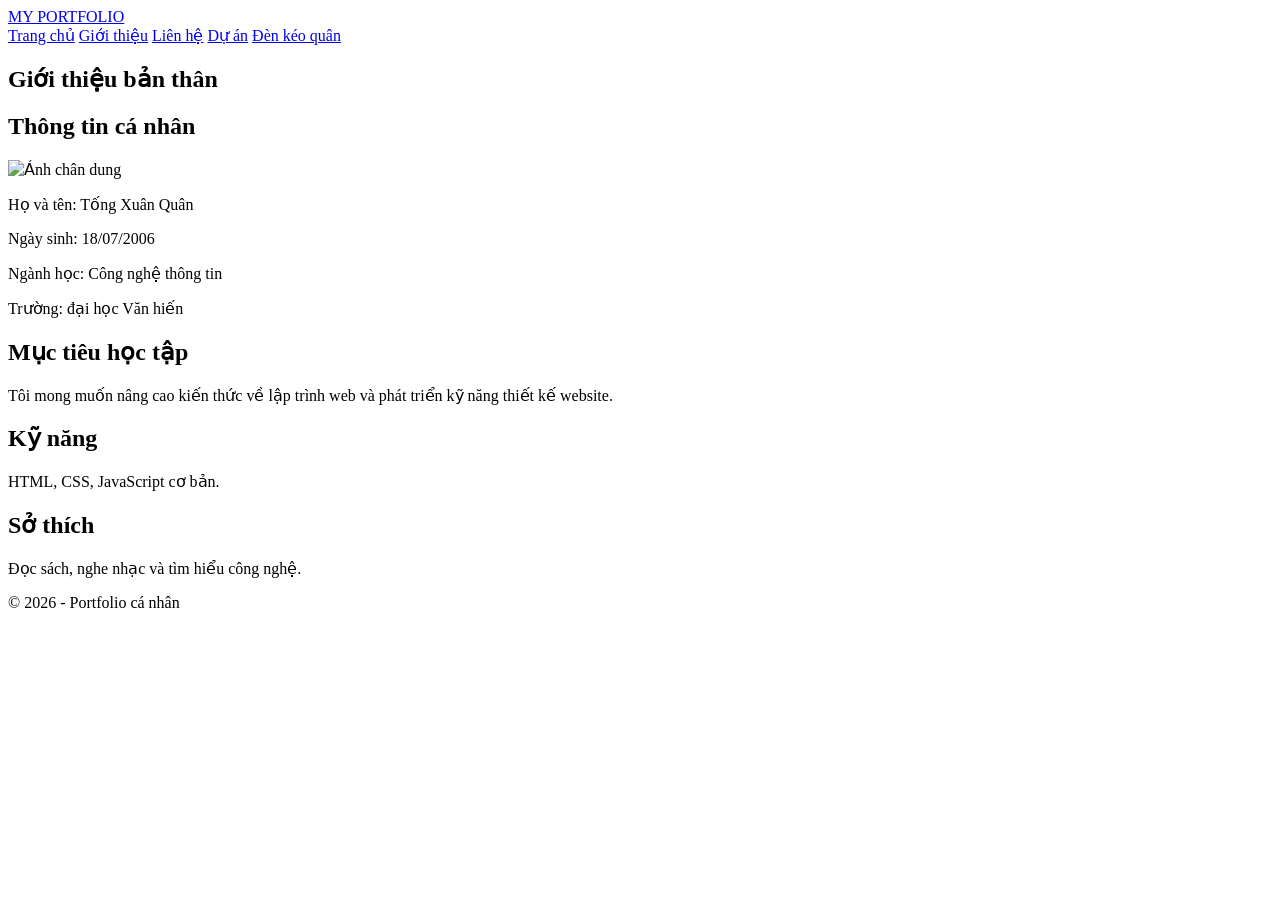
==== about.html @ 0541504b "Add files via upload" ====
<!DOCTYPE html>
<html lang="vi">
<head>
    <meta charset="UTF-8">
    <meta name="viewport" content="width=device-width, initial-scale=1.0">
    <title>Giới thiệu bản thân</title>
    <link rel="stylesheet" href="css/style.css">
</head>
<body>

    <nav>
        <a class="logo" href="index.html">MY PORTFOLIO</a>
        <div class="menu">
            <a href="index.html">Trang chủ</a>
            <a href="about.html">Giới thiệu</a>
            <a href="contact.html">Liên hệ</a>
            <a href="project.html">Dự án</a>
            <a href="denkeoquan.html">Đèn kéo quân</a>
        </div>
    </nav>

    <section class="content">
        <h1>Giới thiệu bản thân</h1>
        <h2>Thông tin cá nhân</h2>
        <dis>
        <dis>
            <img class="about-img"
             src="image/avatar.jqg.jpg"
             alt="Ảnh chân dung">
        </dis>
        </dis>
        <p>Họ và tên: Tống Xuân Quân</p>
        <p>Ngày sinh: 18/07/2006</p>
        <p>Ngành học: Công nghệ thông tin</p>
        <p>Trường: đại học Văn hiến</p>

        <h2>Mục tiêu học tập</h2>
        <p>
            Tôi mong muốn nâng cao kiến thức về lập trình
            web và phát triển kỹ năng thiết kế website.
        </p>

        <h2>Kỹ năng</h2>
        <p>HTML, CSS, JavaScript cơ bản.</p>

        <h2>Sở thích</h2>
        <p>Đọc sách, nghe nhạc và tìm hiểu công nghệ.</p>
    </section>

    <footer>
        <p>© 2026 - Portfolio cá nhân</p>
    </footer>

    <script src="js/script.js"></script>
</body>
</html>
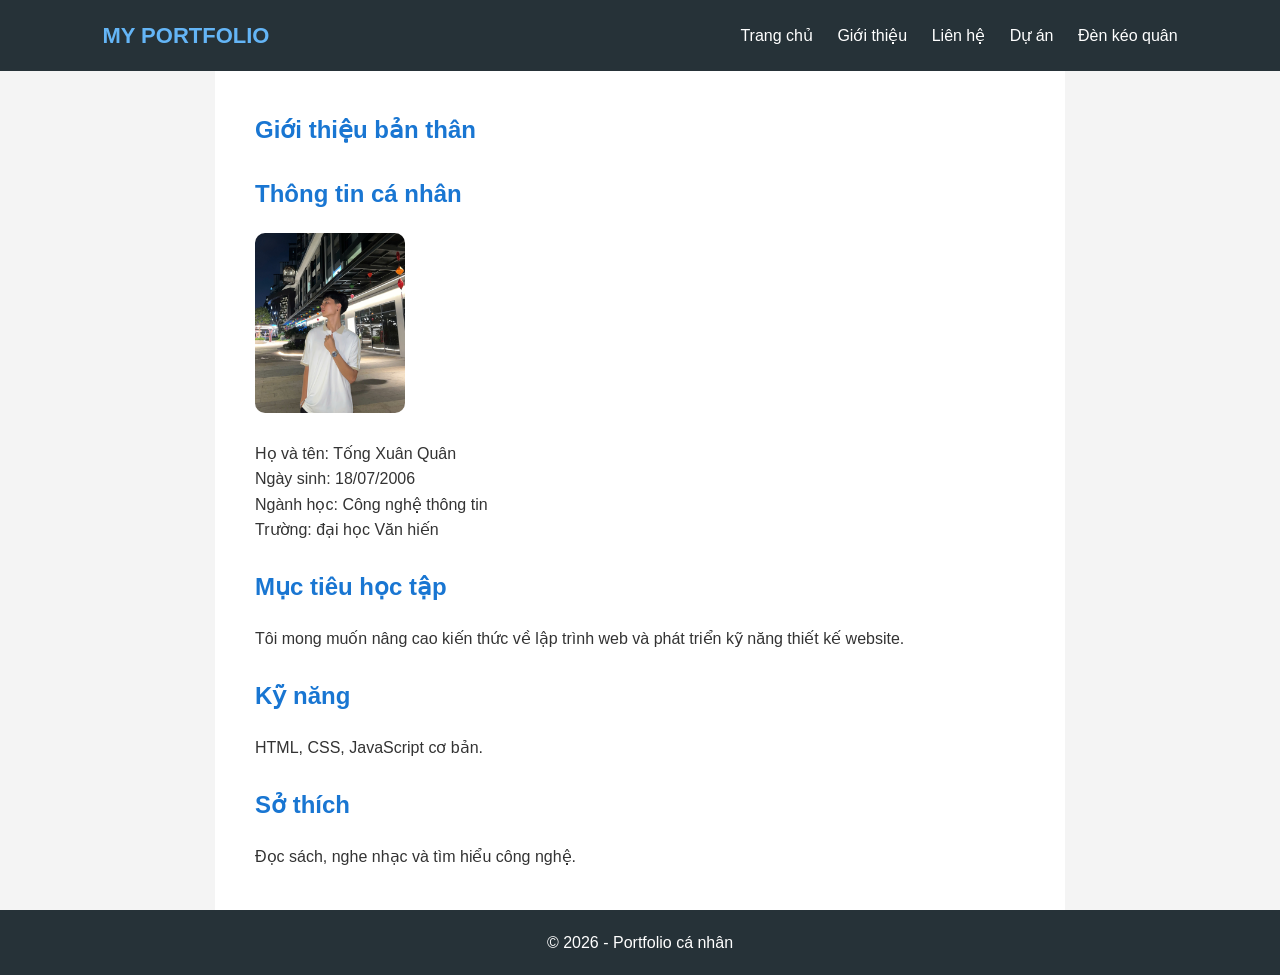
==== commit 38ef05ab: "Update about.html" ====
--- a/about.html
+++ b/about.html
@@ -5,7 +5,7 @@
     <meta charset="UTF-8">
     <meta name="viewport" content="width=device-width, initial-scale=1.0">
     <title>Giới thiệu bản thân</title>
-    <link rel="stylesheet" href="css/style.css">
+    <link rel="stylesheet" href="style.css">
 </head>
 <body>
 
@@ -26,7 +26,7 @@
         <dis>
         <dis>
             <img class="about-img"
-             src="image/avatar.jqg.jpg"
+             src="avatar.jqg.jpg"
              alt="Ảnh chân dung">
         </dis>
         </dis>
@@ -52,6 +52,6 @@
         <p>© 2026 - Portfolio cá nhân</p>
     </footer>
 
-    <script src="js/script.js"></script>
+    <script src="script.js"></script>
 </body>
 </html>
--- a/style.css
+++ b/style.css
@@ -0,0 +1,577 @@
+
+* {
+    margin: 0;
+    padding: 0;
+    box-sizing: border-box;
+}
+
+body {
+    font-family: 'Segoe UI', Arial, sans-serif;
+    line-height: 1.6;
+    background: #f4f4f4;
+    color: #333;
+}
+
+/* Thanh menu */
+nav {
+    background: #263238;
+    padding: 18px 8%;
+    display: flex;
+    justify-content: space-between;
+    align-items: center;
+}
+
+.logo {
+    color: #64b5f6;
+    font-size: 22px;
+    font-weight: bold;
+    text-decoration: none;
+}
+
+.menu a {
+    color: white;
+    margin-left: 20px;
+    text-decoration: none;
+}
+
+.menu a:hover {
+    color: #64b5f6;
+}
+
+/* Trang chủ */
+.hero {
+    background: #37474f;
+    color: white;
+    padding: 60px 8%;
+    display: flex;
+    justify-content: space-between;
+    align-items: center;
+    gap: 30px;
+}
+
+.intro {
+    flex: 1;
+}
+
+.intro h1 {
+    font-size: 32px;
+    margin-bottom: 15px;
+}
+
+.avatar img {
+    width: 200px;
+    height: 230px;
+    object-fit: cover;
+    border-radius: 15px;
+    border: 4px solid white;
+}
+
+.btn {
+    display: inline-block;
+    margin-top: 20px;
+    padding: 10px 20px;
+    background: #2196f3;
+    color: white;
+    text-decoration: none;
+    border-radius: 5px;
+}
+
+/* Dự án */
+section {
+    padding: 40px 8%;
+}
+
+section h2 {
+    margin-bottom: 20px;
+    color: #1976d2;
+}
+
+.projects {
+    display: grid;
+    grid-template-columns: repeat(3, 1fr);
+    gap: 20px;
+}
+
+.project {
+    background: white;
+    padding: 25px;
+    border-radius: 10px;
+    box-shadow: 0 2px 10px #ddd;
+}
+
+/* Trang giới thiệu và liên hệ */
+.content {
+    max-width: 850px;
+    margin: auto;
+    background: white;
+    padding: 40px;
+    min-height: 500px;
+}
+
+.content h1 {
+    color: #1976d2;
+    margin-bottom: 20px;
+}
+
+.content h2 {
+    margin-top: 25px;
+}
+
+.about-img {
+    width: 150px;
+    height: 180px;
+    object-fit: cover;
+    border-radius: 10px;
+    margin-bottom: 20px;
+}
+
+/* Form liên hệ */
+form input,
+form textarea {
+    display: block;
+    width: 100%;
+    padding: 12px;
+    margin: 12px 0;
+    border: 1px solid #ccc;
+    border-radius: 5px;
+}
+
+form textarea {
+    height: 120px;
+}
+
+form button {
+    padding: 12px 25px;
+    background: #1976d2;
+    color: white;
+    border: none;
+    border-radius: 5px;
+    cursor: pointer;
+}
+
+form button:hover {
+    background: #0d47a1;
+}
+
+/* Chân trang */
+footer {
+    background: #263238;
+    color: white;
+    text-align: center;
+    padding: 20px;
+}
+
+/* Giao diện điện thoại */
+@media (max-width: 650px) {
+    nav {
+        flex-direction: column;
+        gap: 15px;
+    }
+
+    .menu a {
+        margin: 0 8px;
+    }
+
+    .hero {
+        flex-direction: column-reverse;
+        text-align: center;
+    }
+
+    .projects {
+        grid-template-columns: 1fr;
+    }
+}
+
+/* ===== TRANG PROJECTS ===== */
+
+.page-intro {
+    text-align: center;
+    padding: 50px 20px 30px;
+}
+
+.page-intro h1 {
+    font-size: 36px;
+    color: #6558e8;
+    margin-bottom: 15px;
+}
+
+.page-intro p {
+    color: #687086;
+}
+
+/* CSS GRID - DANH SÁCH 6 DỰ ÁN */
+
+.project-grid {
+    display: grid;
+    grid-template-columns: 1fr;
+    gap: 25px;
+    padding: 20px 0 50px;
+}
+
+.project-card {
+    background: white;
+    border-radius: 15px;
+    overflow: hidden;
+    padding-bottom: 20px;
+    box-shadow: 0 5px 20px rgba(0,0,0,0.08);
+    transition: transform 0.3s;
+}
+
+.project-card:hover {
+    transform: translateY(-7px);
+}
+
+.project-art {
+    height: 160px;
+    display: flex;
+    justify-content: center;
+    align-items: center;
+    color: white;
+    font-size: 45px;
+    font-weight: bold;
+}
+
+.art-one { background: #6558e8; }
+.art-two { background: #e47a9c; }
+.art-three { background: #178d91; }
+.art-four { background: #f0a43b; }
+.art-five { background: #3477c9; }
+.art-six { background: #7654a8; }
+
+.project-card h2 {
+    font-size: 20px;
+    color: #6558e8;
+    margin: 18px 20px 8px;
+}
+
+.project-card p {
+    color: #687086;
+    margin: 0 20px;
+}
+
+/* TABLET */
+@media (min-width: 600px) {
+    .project-grid {
+        grid-template-columns: repeat(2, 1fr);
+    }
+}
+
+/* MÁY TÍNH */
+@media (min-width: 900px) {
+    .project-grid {
+        grid-template-columns: repeat(3, 1fr);
+    }
+}
+.navbar {
+    background: #202b3c;
+    min-height: 75px;
+    padding: 15px 6%;
+    display: flex;
+    justify-content: space-between;
+    align-items: center;
+    flex-wrap: wrap;
+    gap: 15px;
+    box-shadow: 0 4px 15px rgba(0, 0, 0, 0.15);
+}
+
+.navbar h2 {
+    color: white;
+    font-size: 24px;
+    margin: 0;
+}
+
+.nav-links {
+    display: flex;
+    align-items: center;
+    flex-wrap: wrap;
+    gap: 12px;
+}
+
+.nav-links a {
+    color: white;
+    text-decoration: none;
+    font-size: 15px;
+    font-weight: 600;
+    padding: 10px 16px;
+    border-radius: 8px;
+    transition: all 0.3s ease;
+}
+
+/* Hiệu ứng khi di chuột */
+.nav-links a:hover {
+    background: #6558e8;
+    color: white;
+    transform: translateY(-2px);
+}
+
+/* Trang đang được chọn */
+.nav-links a.active {
+    background: #6558e8;
+    color: white;
+}
+
+.theme-toggle {
+    background: #6558e8;
+    color: white;
+    border: none;
+    padding: 10px 14px;
+    border-radius: 8px;
+    cursor: pointer;
+    font-size: 18px;
+}
+
+/* Menu trên điện thoại */
+@media (max-width: 600px) {
+    .navbar {
+        flex-direction: column;
+        justify-content: center;
+    }
+
+    .nav-links {
+        justify-content: center;
+        gap: 5px;
+    }
+
+    .nav-links a {
+        padding: 8px 10px;
+        font-size: 14px;
+    }
+}
+
+/* ===== RESPONSIVE MOBILE FIRST ===== */
+
+/* Điện thoại */
+@media (max-width: 599px) {
+    .container {
+        width: 92%;
+        margin: auto;
+    }
+
+    .navbar {
+        padding: 15px;
+        flex-direction: column;
+        gap: 12px;
+    }
+
+    .nav-links {
+        justify-content: center;
+        width: 100%;
+        gap: 5px;
+    }
+
+    .nav-links a {
+        font-size: 13px;
+        padding: 8px;
+    }
+
+    .page-intro h1 {
+        font-size: 27px;
+    }
+
+    .project-grid {
+        grid-template-columns: 1fr;
+        gap: 18px;
+    }
+
+    .project-card {
+        width: 100%;
+    }
+
+    .project-art {
+        height: 140px;
+    }
+}
+
+/* Máy tính bảng */
+@media (min-width: 600px) and (max-width: 899px) {
+    .container {
+        width: 90%;
+        margin: auto;
+    }
+
+    .project-grid {
+        grid-template-columns: repeat(2, 1fr);
+    }
+}
+
+/* Máy tính */
+@media (min-width: 900px) {
+    .container {
+        width: 90%;
+        max-width: 1200px;
+        margin: auto;
+    }
+
+    .project-grid {
+        grid-template-columns: repeat(3, 1fr);
+    }
+}
+
+/* Hình ảnh không tràn khỏi màn hình */
+img {
+    max-width: 100%;
+    height: auto;
+}
+
+/* Hiệu ứng xuất hiện khi cuộn */
+.reveal {
+    opacity: 0;
+    transform: translateY(30px);
+    transition: all 0.7s ease;
+}
+
+.reveal.show {
+    opacity: 1;
+    transform: translateY(0);
+}
+
+/* ===== DARK MODE ===== */
+
+body.dark-mode {
+    background-color: #121826;
+    color: #f1f5f9;
+}
+
+body.dark-mode header,
+body.dark-mode .navbar {
+    background-color: #202b3c;
+}
+
+body.dark-mode .project-card,
+body.dark-mode .skill-card,
+body.dark-mode .contact-form {
+    background-color: #202b3c;
+    color: #f1f5f9;
+    border-color: #374151;
+}
+
+body.dark-mode h1,
+body.dark-mode h2,
+body.dark-mode h3 {
+    color: #a99cff;
+}
+
+body.dark-mode p,
+body.dark-mode label {
+    color: #d1d5db;
+}
+
+body.dark-mode input,
+body.dark-mode textarea {
+    background-color: #30394b;
+    color: white;
+    border-color: #596579;
+}
+
+.theme-toggle {
+    cursor: pointer;
+    border: none;
+    padding: 10px 15px;
+    border-radius: 8px;
+}
+
+
+/* ============================= */
+/* BÀI TẬP 24 - ĐÈN KÉO QUÂN */
+/* ============================= */
+
+.lantern-page {
+    font-family: Arial, sans-serif;
+    text-align: center;
+    padding: 30px 15px;
+    background: linear-gradient(135deg, #fff3e0, #ffe0b2);
+    color: #5d2906;
+    min-height: 100vh;
+}
+
+.lantern-page h1 {
+    color: #b45309;
+    margin-bottom: 15px;
+}
+
+.lantern-container {
+    width: 300px;
+    height: 300px;
+    margin: 70px auto;
+    perspective: 1000px;
+}
+
+.lantern {
+    width: 100%;
+    height: 100%;
+    position: relative;
+    transform-style: preserve-3d;
+    animation: rotateLantern 12s linear infinite;
+}
+
+.lantern:hover {
+    animation-play-state: paused;
+}
+
+.lantern .face {
+    position: absolute;
+    width: 150px;
+    height: 220px;
+    left: 75px;
+    top: 40px;
+    border: 4px solid #b45309;
+    border-radius: 10px;
+    overflow: hidden;
+    background: white;
+    box-shadow: 0 5px 15px rgba(0,0,0,0.2);
+}
+
+.lantern .face img {
+    width: 100%;
+    height: 100%;
+    object-fit: cover;
+}
+
+.lantern .face:nth-child(1) {
+    transform: rotateY(0deg) translateZ(130px);
+}
+
+.lantern .face:nth-child(2) {
+    transform: rotateY(60deg) translateZ(130px);
+}
+
+.lantern .face:nth-child(3) {
+    transform: rotateY(120deg) translateZ(130px);
+}
+
+.lantern .face:nth-child(4) {
+    transform: rotateY(180deg) translateZ(130px);
+}
+
+.lantern .face:nth-child(5) {
+    transform: rotateY(240deg) translateZ(130px);
+}
+
+.lantern .face:nth-child(6) {
+    transform: rotateY(300deg) translateZ(130px);
+}
+
+@keyframes rotateLantern {
+    from {
+        transform: rotateY(0deg);
+    }
+    to {
+        transform: rotateY(360deg);
+    }
+}
+
+.lantern-note {
+    margin-top: 30px;
+    color: #854d0e;
+    font-style: italic;
+}
+
+@media (max-width: 500px) {
+    .lantern-container {
+        transform: scale(0.8);
+        transform-origin: top center;
+        margin-bottom: 0;
+    }
+}
+
+
